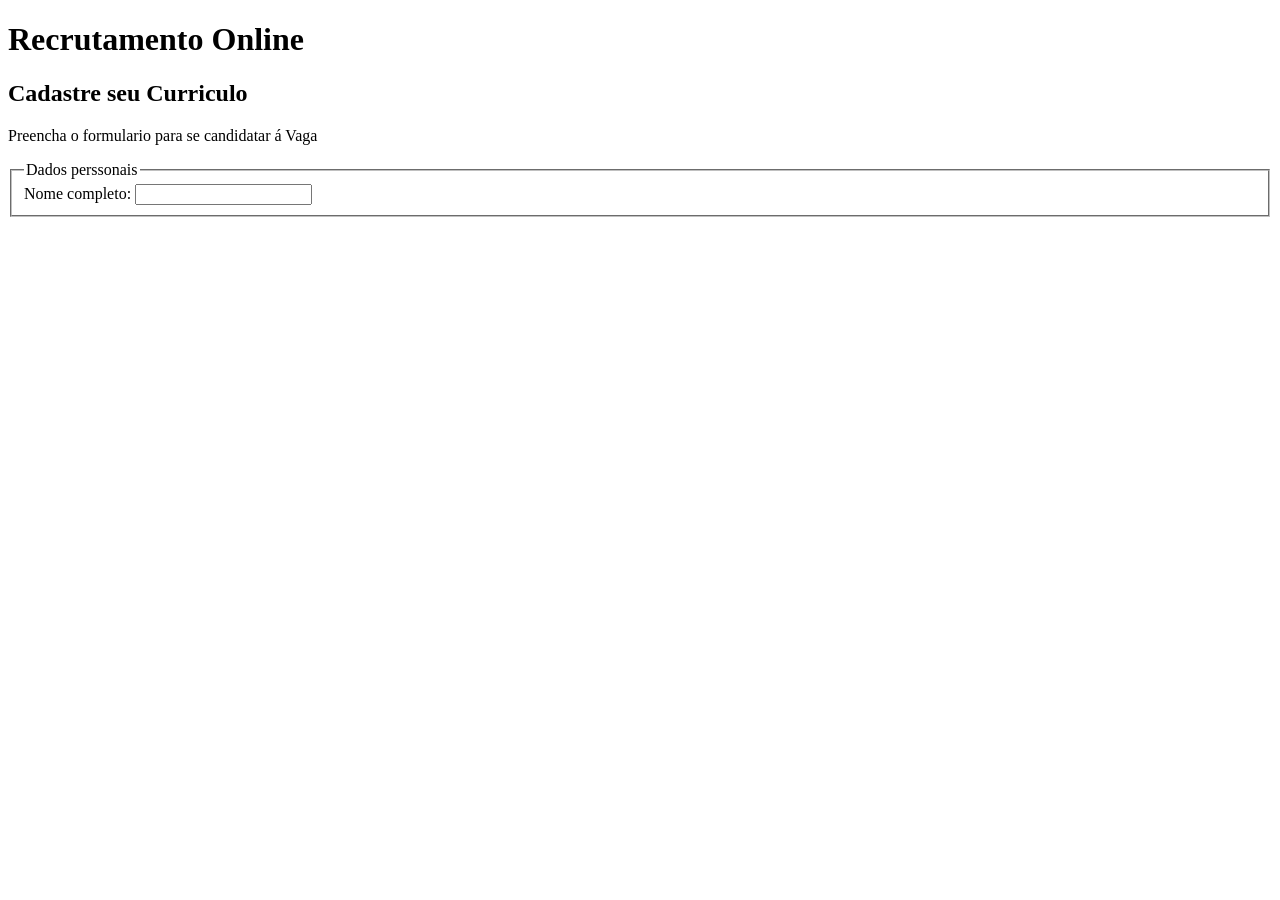
==== aula3/index.html @ e03597eb "Create index.html" ====
<!DOCTYPE html>
<html lang="pt-bv">
    <head>
        <title>Reclutamento Online</title>
        <meta charset="utf-8">
    </head>
    <bory>
        <header>
            <h1>Recrutamento Online</h1>
            <main>
                <section>
                <h2>Cadastre seu Curriculo</h2>
                <form ection="#" method="get">
                    <p>Preencha o formulario para se candidatar á Vaga</p>
                    <Fieldset>
                        <legend>Dados perssonais</legend>
                        <div>
                            <label for="nome_id">Nome completo:</label>
                            <input id="nome_id""name" type="text">
                        </div>
                    </Fieldset>
                </form>
                </section>
            </main>
            <footer>

            </footer>
        </header>
    </bory>
</html>
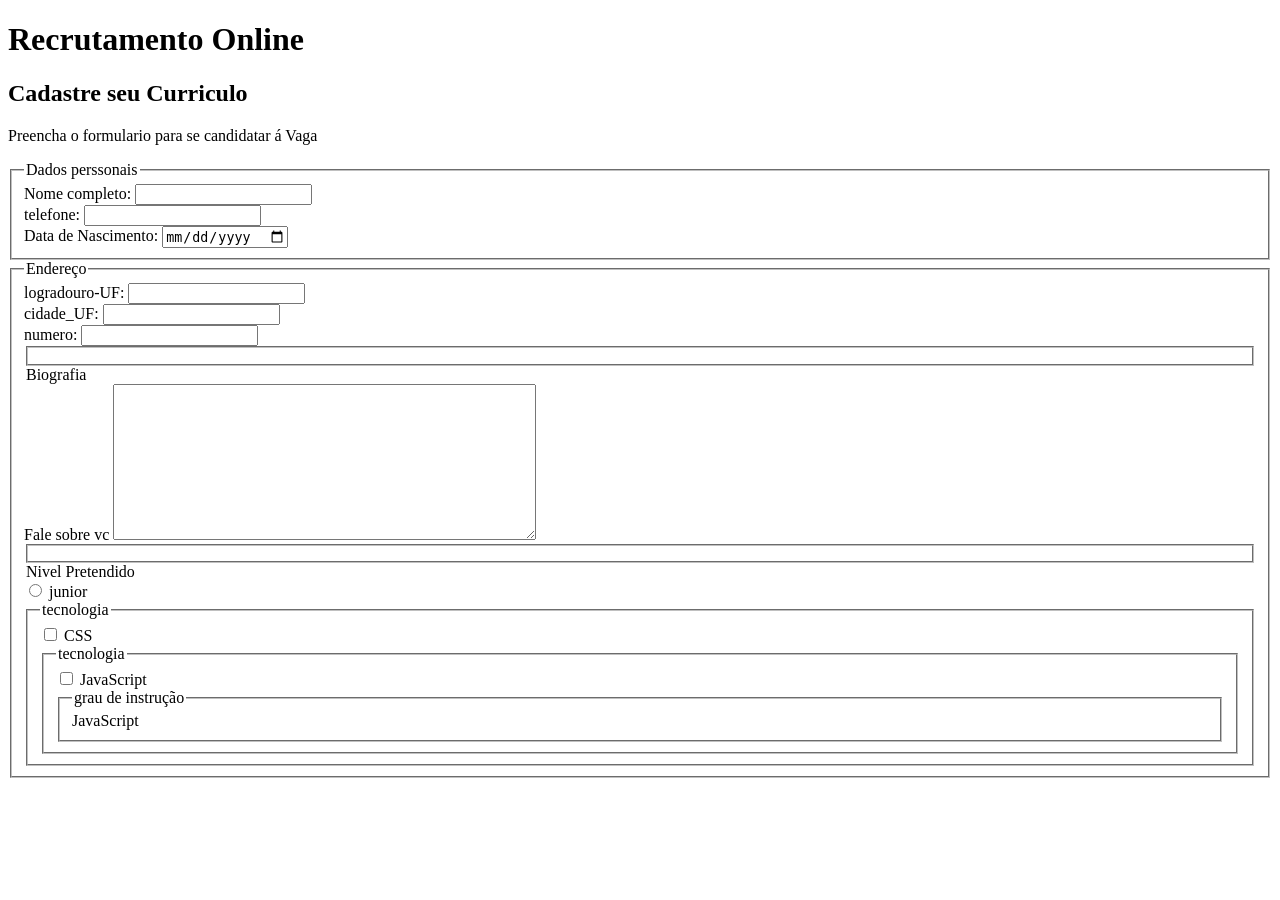
==== commit bd8f58fc: "Update index.html" ====
--- a/aula3/index.html
+++ b/aula3/index.html
@@ -18,7 +18,86 @@
                             <label for="nome_id">Nome completo:</label>
                             <input id="nome_id""name" type="text">
                         </div>
+                        <div>
+                            <label for="telefone_id">telefone:</label>
+                            <input id="email-id" name="email-id" type="email">
+                        </div>
+                        <div>
+                            <label for="data_nasc_id"> Data de Nascimento:</label>
+                            <input id="data_nasc_id" name="data_nasc" type="date">
+                        </div>
                     </Fieldset>
+                    <fieldset>
+                        <legend>Endereço</legend>
+                        <div>
+                        </div>
+                        <label for="logradouro_id">logradouro-UF:</label>
+                        <input id="logradouro_id" name="logradouro" type="text">
+                        <div>
+                        </div>
+                        <label for="cidade_id">cidade_UF:</label>
+                        <input id="cidade_id" name="cidade" type="text">
+                        <div>
+                        </div>
+                        <label for="numero_id">numero:</label>
+                        <input id="numero_id" name="numero" type="number">
+                        <div>
+                        </div>
+                        <fieldset>
+                        </fieldset>
+                        <legend>Biografia</legend>
+                        <div>
+                            <label for="resumo_id">Fale sobre vc</label>
+                            <textarea id="resumo"
+                                      nome="resumo"
+                                      rows="10"
+                                      cols="50"></textarea>
+                    <div>
+                        <fieldset>
+                        </fieldset>
+                        <legend>Nivel Pretendido</legend>
+                        <div>
+                            <input id="estagiario"
+                                   name="Nivel"
+                                   type="radio"
+                                   value="estagiario">
+                            <label for="estagiario_id>estagiario</label>
+                            <div>
+                        <fieldset>
+                        </fieldset>
+                        <legend>junior_id</legend>
+                        <div>
+                            <input id="junior_id"
+                                   name="Nivel"
+                                   type="radio"
+                                   value="junior">
+                            <label for="junior">junior</label>
+                            <div>
+                            <div>
+                        <fieldset>
+                        <legend>tecnologia</legend>
+                        <div>
+                            <input id="tecnologia_id"
+                                   name="name"
+                                   type="checkbox"
+                                   value="css">
+                            <label for="tec_css_id">CSS</label>
+                    </div>
+                       <div>
+                        <fieldset>
+                        <legend>tecnologia</legend>
+                        <div>
+                            <input id="tec_js_id"
+                                   name="tecnologia"
+                                   type="checkbox"
+                                   value="js">
+                            <label for="tec_css_js_id">JavaScript</label>
+                            <div>
+                        <fieldset>
+                        <legend>grau de instrução</legend>
+                        <div>
+                         <label for="tec_css_js_id">JavaScript</label>
+                    </fieldset>
                 </form>
                 </section>
             </main>
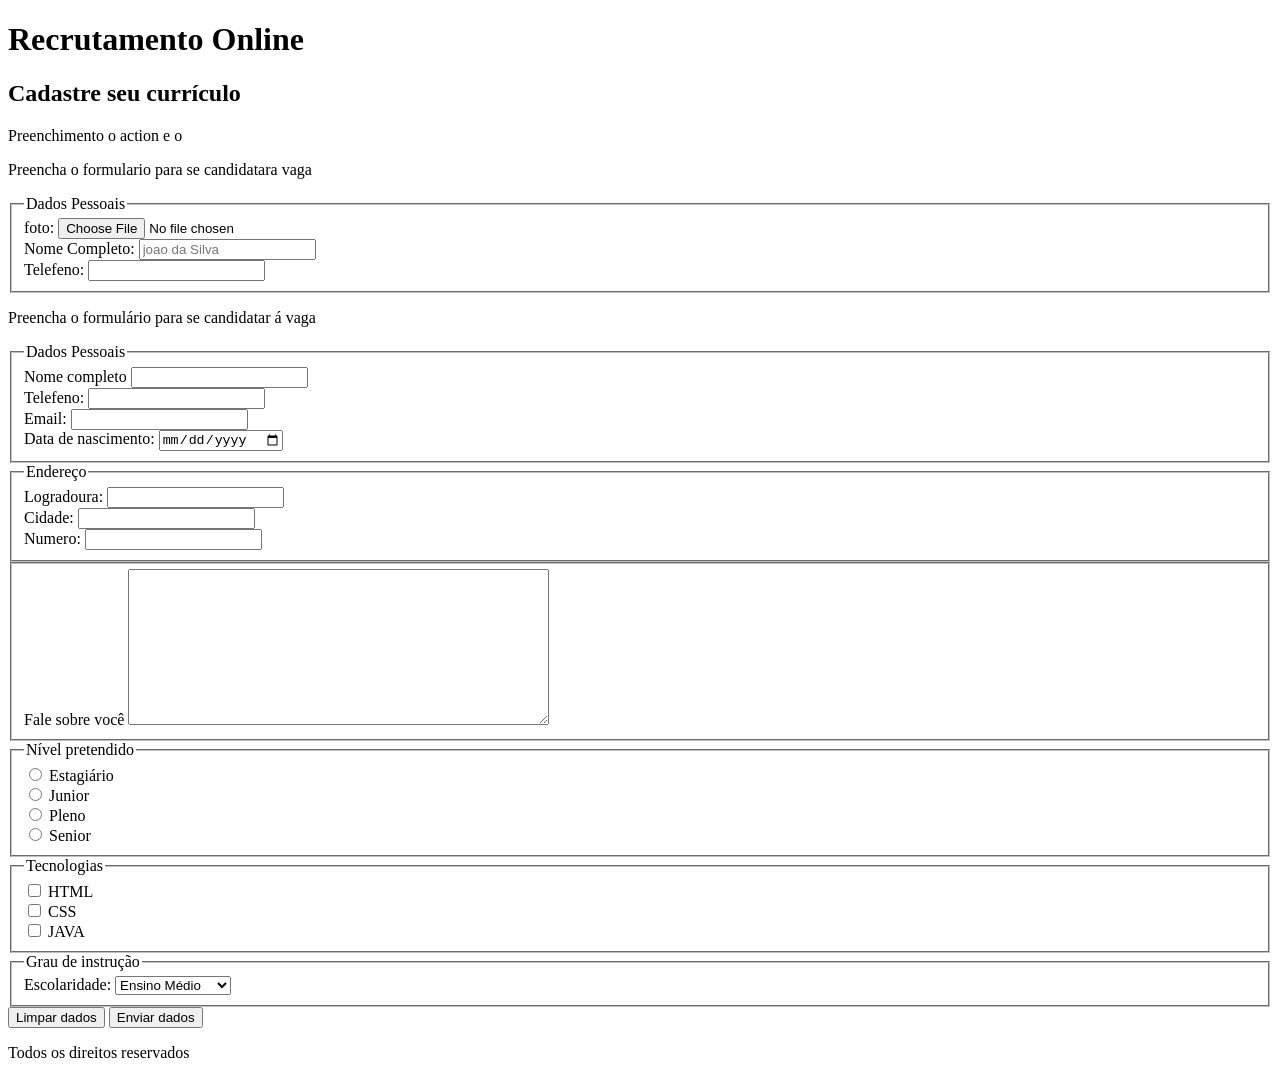
==== commit 3b664768: "Update index.html" ====
--- a/aula3/index.html
+++ b/aula3/index.html
@@ -1,109 +1,243 @@
 <!DOCTYPE html>
-<html lang="pt-bv">
-    <head>
-        <title>Reclutamento Online</title>
-        <meta charset="utf-8">
-    </head>
-    <bory>
-        <header>
-            <h1>Recrutamento Online</h1>
-            <main>
-                <section>
-                <h2>Cadastre seu Curriculo</h2>
-                <form ection="#" method="get">
-                    <p>Preencha o formulario para se candidatar á Vaga</p>
-                    <Fieldset>
-                        <legend>Dados perssonais</legend>
-                        <div>
-                            <label for="nome_id">Nome completo:</label>
-                            <input id="nome_id""name" type="text">
-                        </div>
-                        <div>
-                            <label for="telefone_id">telefone:</label>
-                            <input id="email-id" name="email-id" type="email">
-                        </div>
-                        <div>
-                            <label for="data_nasc_id"> Data de Nascimento:</label>
-                            <input id="data_nasc_id" name="data_nasc" type="date">
-                        </div>
-                    </Fieldset>
-                    <fieldset>
-                        <legend>Endereço</legend>
-                        <div>
-                        </div>
-                        <label for="logradouro_id">logradouro-UF:</label>
-                        <input id="logradouro_id" name="logradouro" type="text">
-                        <div>
-                        </div>
-                        <label for="cidade_id">cidade_UF:</label>
+
+<html lang="pt-br">
+
+<head>
+
+    <title>Recrutamento Online</title>
+
+    <meta charset="UTF-8">
+
+</head>
+
+<body>
+
+    <header>
+
+        <h1>Recrutamento Online</h1>
+
+    </header>
+
+    <main>
+
+        <section>
+
+            <h2>Cadastre seu currículo</h2>
+            <!---->Preenchimento o action e o <method--></method-->
+            <form><form action="https://portman-echo.com/post" method="post" enctype="multipart/form-data">
+                <p> Preencha o formulario para se candidatara vaga</p>
+                <fieldset>
+                    <legend> Dados Pessoais</legend>
+                    <div>
+                        <label for="foto_id">foto:</label>
+                        <input id="foto_id" nome="foto" type="file" accept="image/*">
+                    </div>
+                    <div>
+                        <label for="name_id">Nome Completo:</label>
+                        <input id="name_id" name="name" type="text" placeholder="joao da Silva">
+                    </div>
+                    <div>
+                        <label for="telefone_id">Telefeno:</label>
+                        <input id="telefone_id" name="telefone" type="tel"required>
+                    </div>
+                </fieldset>
+
+            </form>
+
+            <form acrtion="#" method="get">
+
+                <p> Preencha o formulário para se candidatar á vaga</p>
+
+                <fieldset>
+
+                    <legend>Dados Pessoais</legend>
+
+                    <div>
+
+                        <label for="nome_id">Nome completo</label>
+
+                        <input id="nome_id" name="nome" type="text">
+
+                    </div>
+
+                    <div>
+
+                        <label for="telefone_id">Telefeno:</label>
+
+                        <input id="telefone_id" name="telefone" type="tel">
+
+                    </div>
+
+                    <div>
+
+                        <label for="email_id">Email:</label>
+
+                        <input id="email_id" name="email_id" type="email">
+
+                    </div>
+
+                    <div>
+
+                        <label for="data_nasc">Data de nascimento:</label>
+
+                        <input id="data_nasc_id" name="data_nasc" type="date">
+
+                    </div>
+
+                </fieldset>
+
+                <fieldset>
+
+                    <legend>Endereço</legend>
+
+                    <div>
+
+                        <label for="Logradoro_id">Logradoura:</label>
+
+                        <input id="Logradoro_id" name="Logradoro" type="text">
+
+                    </div>
+
+                    <div>
+
+                        <label for="cidade_id">Cidade:</label>
+
                         <input id="cidade_id" name="cidade" type="text">
-                        <div>
-                        </div>
-                        <label for="numero_id">numero:</label>
+
+                    </div>
+
+                    <div>
+
+                        <label for="numero_id">Numero:</label>
+
                         <input id="numero_id" name="numero" type="number">
-                        <div>
-                        </div>
-                        <fieldset>
-                        </fieldset>
-                        <legend>Biografia</legend>
-                        <div>
-                            <label for="resumo_id">Fale sobre vc</label>
-                            <textarea id="resumo"
-                                      nome="resumo"
-                                      rows="10"
-                                      cols="50"></textarea>
-                    <div>
-                        <fieldset>
-                        </fieldset>
-                        <legend>Nivel Pretendido</legend>
-                        <div>
-                            <input id="estagiario"
-                                   name="Nivel"
-                                   type="radio"
-                                   value="estagiario">
-                            <label for="estagiario_id>estagiario</label>
-                            <div>
-                        <fieldset>
-                        </fieldset>
-                        <legend>junior_id</legend>
-                        <div>
-                            <input id="junior_id"
-                                   name="Nivel"
-                                   type="radio"
-                                   value="junior">
-                            <label for="junior">junior</label>
-                            <div>
-                            <div>
-                        <fieldset>
-                        <legend>tecnologia</legend>
-                        <div>
-                            <input id="tecnologia_id"
-                                   name="name"
-                                   type="checkbox"
-                                   value="css">
-                            <label for="tec_css_id">CSS</label>
-                    </div>
-                       <div>
-                        <fieldset>
-                        <legend>tecnologia</legend>
-                        <div>
-                            <input id="tec_js_id"
-                                   name="tecnologia"
-                                   type="checkbox"
-                                   value="js">
-                            <label for="tec_css_js_id">JavaScript</label>
-                            <div>
-                        <fieldset>
-                        <legend>grau de instrução</legend>
-                        <div>
-                         <label for="tec_css_js_id">JavaScript</label>
-                    </fieldset>
-                </form>
-                </section>
-            </main>
-            <footer>
-
-            </footer>
-        </header>
-    </bory>
+
+                    </div>
+
+                </fieldset>
+
+                <fieldset>
+
+                    <div>
+
+                        <label for="resumo_id">Fale sobre você</label>
+
+                        <textarea id="resumo_id" name="resumo_id" rows="10" cols="50"></textarea>
+
+                    </div>
+
+                </fieldset>
+
+                <fieldset>
+
+                    <legend>Nível pretendido</legend>
+
+                    <div>
+
+                        <input id="estagiario_id" name="nível" type="radio" value="estagiario">
+
+                        <label for="estagiario_id">Estagiário</label>
+
+                    </div>
+
+                    <div>
+
+                        <input id="junior_id" name="nível" type="radio" value="junior">
+
+                        <label for="junior_id">Junior</label>
+
+                    </div>
+
+                    <div>
+
+                        <input id="pleno_id" name="nível" type="radio" value="pleno">
+
+                        <label for="pleno_id">Pleno</label>
+
+                    </div>
+
+                    <div>
+
+                        <input id="senior_id" name="nível" type="radio" value="senior">
+
+                        <label for="senior_id">Senior</label>
+
+                    </div>
+
+                </fieldset>
+
+                <fieldset>
+
+                    <legend>Tecnologias</legend>
+
+                    <div>
+
+                        <input id="tec_html_id" name="Tecnologia" type="checkbox" value="html">
+
+                        <label for="tec_html_id">HTML</label>
+
+                    </div>
+
+                    <div>
+
+                        <input id="tec_css_id" name="Tecnologia" type="checkbox" value="css">
+
+                        <label for="tec_css_id">CSS</label>
+
+                    </div>
+
+                    <div>
+
+                        <input id="tec_java_id" name="nível" type="checkbox" value="java">
+
+                        <label for="tec_java_id">JAVA</label>
+
+                    </div>
+
+                </fieldset>
+
+                <fieldset>
+
+                    <legend>Grau de instrução</legend>
+
+                    <div>
+
+                        <label for="escolaridade_id">Escolaridade:</label>
+
+                        <select id="escolaridade_id" name="escolaridade">
+
+                            <option valeu="medio">Ensino Médio</option>
+
+                            <option value="graduacao">Graduação</option>
+
+                            <option value="Pos">Pós-Graduação</option>
+
+                        </select>
+
+                    </div>
+
+                </fieldset>
+
+                <div>
+
+                    <button type="reset">Limpar dados</button>
+
+                    <button type="submit">Enviar dados</button>
+
+                </div>
+
+            </form>
+
+        </section>
+
+    </main>
+
+    <footer>
+
+        <p>Todos os direitos reservados</p>
+
+    </footer>
+
+</body>
+
 </html>
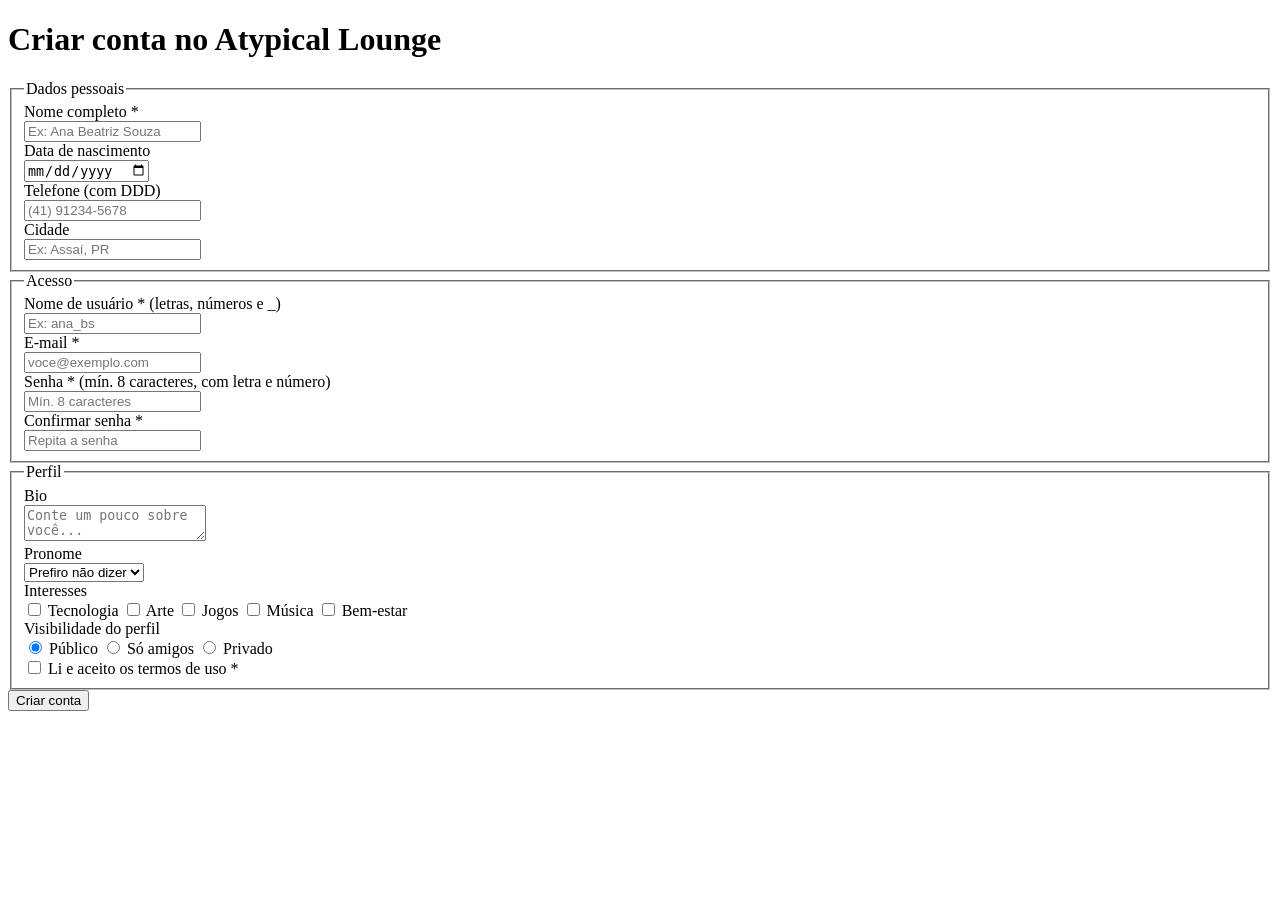
==== commit 9a8966cc: "Update index.html" ====
--- a/aula3/index.html
+++ b/aula3/index.html
@@ -1,243 +1,171 @@
 <!DOCTYPE html>
-
-<html lang="pt-br">
-
+<html lang="pt-BR">
 <head>
-
-    <title>Recrutamento Online</title>
-
-    <meta charset="UTF-8">
-
+<meta charset="UTF-8">
+<meta name="viewport" content="width=device-width, initial-scale=1.0">
+<title>Atypical Lounge — Criar conta</title>
 </head>
-
 <body>
 
-    <header>
+<h1>Criar conta no Atypical Lounge</h1>
 
-        <h1>Recrutamento Online</h1>
+<form id="signup-form" action="https://postman-echo.com/post" method="post">
 
-    </header>
+  <fieldset>
+    <legend>Dados pessoais</legend>
 
-    <main>
+    <div>
+      <label for="fullname">Nome completo *</label><br>
+      <input type="text" id="fullname" name="fullname" placeholder="Ex: Ana Beatriz Souza" required minlength="3">
+    </div>
 
-        <section>
+    <div>
+      <label for="birthdate">Data de nascimento</label><br>
+      <input type="date" id="birthdate" name="birthdate" required>
+    </div>
 
-            <h2>Cadastre seu currículo</h2>
-            <!---->Preenchimento o action e o <method--></method-->
-            <form><form action="https://portman-echo.com/post" method="post" enctype="multipart/form-data">
-                <p> Preencha o formulario para se candidatara vaga</p>
-                <fieldset>
-                    <legend> Dados Pessoais</legend>
-                    <div>
-                        <label for="foto_id">foto:</label>
-                        <input id="foto_id" nome="foto" type="file" accept="image/*">
-                    </div>
-                    <div>
-                        <label for="name_id">Nome Completo:</label>
-                        <input id="name_id" name="name" type="text" placeholder="joao da Silva">
-                    </div>
-                    <div>
-                        <label for="telefone_id">Telefeno:</label>
-                        <input id="telefone_id" name="telefone" type="tel"required>
-                    </div>
-                </fieldset>
+    <div>
+      <label for="phone">Telefone (com DDD)</label><br>
+      <input type="tel" id="phone" name="phone" placeholder="(41) 91234-5678"
+             pattern="^\(\d{2}\)\s?\d{4,5}-\d{4}$">
+    </div>
 
-            </form>
+    <div>
+      <label for="city">Cidade</label><br>
+      <input type="text" id="city" name="city" placeholder="Ex: Assaí, PR">
+    </div>
+  </fieldset>
 
-            <form acrtion="#" method="get">
+  <fieldset>
+    <legend>Acesso</legend>
 
-                <p> Preencha o formulário para se candidatar á vaga</p>
+    <div>
+      <label for="username">Nome de usuário * (letras, números e _)</label><br>
+      <input type="text" id="username" name="username" placeholder="Ex: ana_bs"
+             pattern="^[a-zA-Z0-9_]{4,16}$" required>
+    </div>
 
-                <fieldset>
+    <div>
+      <label for="email">E-mail *</label><br>
+      <input type="email" id="email" name="email" placeholder="voce@exemplo.com" required>
+    </div>
 
-                    <legend>Dados Pessoais</legend>
+    <div>
+      <label for="password">Senha * (mín. 8 caracteres, com letra e número)</label><br>
+      <input type="password" id="password" name="password" placeholder="Mín. 8 caracteres"
+             pattern="^(?=.*[A-Za-z])(?=.*\d).{8,}$" required>
+    </div>
 
-                    <div>
+    <div>
+      <label for="password2">Confirmar senha *</label><br>
+      <input type="password" id="password2" name="password2" placeholder="Repita a senha" required>
+    </div>
+  </fieldset>
 
-                        <label for="nome_id">Nome completo</label>
+  <fieldset>
+    <legend>Perfil</legend>
 
-                        <input id="nome_id" name="nome" type="text">
+    <div>
+      <label for="bio">Bio</label><br>
+      <textarea id="bio" name="bio" placeholder="Conte um pouco sobre você..." maxlength="200"></textarea>
+    </div>
 
-                    </div>
+    <div>
+      <label for="pronoun">Pronome</label><br>
+      <select id="pronoun" name="pronoun">
+        <option value="">Prefiro não dizer</option>
+        <option value="ela">Ela/dela</option>
+        <option value="ele">Ele/dele</option>
+        <option value="elu">Elu/delu</option>
+        <option value="outro">Outro</option>
+      </select>
+    </div>
 
-                    <div>
+    <div>
+      <label>Interesses</label><br>
+      <label><input type="checkbox" name="interests" value="tecnologia"> Tecnologia</label>
+      <label><input type="checkbox" name="interests" value="arte"> Arte</label>
+      <label><input type="checkbox" name="interests" value="jogos"> Jogos</label>
+      <label><input type="checkbox" name="interests" value="musica"> Música</label>
+      <label><input type="checkbox" name="interests" value="bem-estar"> Bem-estar</label>
+    </div>
 
-                        <label for="telefone_id">Telefeno:</label>
+    <div>
+      <label>Visibilidade do perfil</label><br>
+      <label><input type="radio" name="visibility" value="publico" checked> Público</label>
+      <label><input type="radio" name="visibility" value="amigos"> Só amigos</label>
+      <label><input type="radio" name="visibility" value="privado"> Privado</label>
+    </div>
 
-                        <input id="telefone_id" name="telefone" type="tel">
+    <div>
+      <label>
+        <input type="checkbox" id="terms" name="terms" value="aceito" required>
+        Li e aceito os termos de uso *
+      </label>
+    </div>
+  </fieldset>
 
-                    </div>
+  <button type="submit">Criar conta</button>
+  <div id="status"></div>
+</form>
 
-                    <div>
+<div id="result" style="display:none;">
+  <h2>Resposta do servidor (Postman Echo)</h2>
+  <p>JSON devolvido pelo endpoint — os mesmos dados enviados aparecem no campo "json".</p>
+  <pre id="response-json"></pre>
+</div>
 
-                        <label for="email_id">Email:</label>
+<script>
+const form = document.getElementById('signup-form');
+const statusEl = document.getElementById('status');
+const resultBox = document.getElementById('result');
+const responseJsonEl = document.getElementById('response-json');
 
-                        <input id="email_id" name="email_id" type="email">
+form.addEventListener('submit', async (e) => {
+  e.preventDefault();
+  statusEl.textContent = '';
 
-                    </div>
+  const password = document.getElementById('password').value;
+  const password2 = document.getElementById('password2').value;
+  if (password !== password2) {
+    statusEl.textContent = 'As senhas não coincidem.';
+    return;
+  }
 
-                    <div>
+  const submitBtn = form.querySelector('button[type=submit]');
+  submitBtn.disabled = true;
+  statusEl.textContent = 'Enviando...';
 
-                        <label for="data_nasc">Data de nascimento:</label>
+  const formData = new FormData(form);
 
-                        <input id="data_nasc_id" name="data_nasc" type="date">
+  try {
+    const response = await fetch(form.action, {
+      method: 'POST',
+      body: formData
+    });
+    const data = await response.json();
 
-                    </div>
+    responseJsonEl.textContent = JSON.stringify(data, null, 2);
+    resultBox.style.display = 'block';
+    statusEl.textContent = 'Status ' + response.status + ' — conta simulada com sucesso.';
 
-                </fieldset>
+    // Salva o JSON da resposta em disco, para anexar como entregável
+    const blob = new Blob([JSON.stringify(data, null, 2)], { type: 'application/json' });
+    const url = URL.createObjectURL(blob);
+    const a = document.createElement('a');
+    a.href = url;
+    a.download = 'resposta-postman-echo.json';
+    a.textContent = 'Baixar JSON da resposta';
+    statusEl.appendChild(document.createElement('br'));
+    statusEl.appendChild(a);
 
-                <fieldset>
-
-                    <legend>Endereço</legend>
-
-                    <div>
-
-                        <label for="Logradoro_id">Logradoura:</label>
-
-                        <input id="Logradoro_id" name="Logradoro" type="text">
-
-                    </div>
-
-                    <div>
-
-                        <label for="cidade_id">Cidade:</label>
-
-                        <input id="cidade_id" name="cidade" type="text">
-
-                    </div>
-
-                    <div>
-
-                        <label for="numero_id">Numero:</label>
-
-                        <input id="numero_id" name="numero" type="number">
-
-                    </div>
-
-                </fieldset>
-
-                <fieldset>
-
-                    <div>
-
-                        <label for="resumo_id">Fale sobre você</label>
-
-                        <textarea id="resumo_id" name="resumo_id" rows="10" cols="50"></textarea>
-
-                    </div>
-
-                </fieldset>
-
-                <fieldset>
-
-                    <legend>Nível pretendido</legend>
-
-                    <div>
-
-                        <input id="estagiario_id" name="nível" type="radio" value="estagiario">
-
-                        <label for="estagiario_id">Estagiário</label>
-
-                    </div>
-
-                    <div>
-
-                        <input id="junior_id" name="nível" type="radio" value="junior">
-
-                        <label for="junior_id">Junior</label>
-
-                    </div>
-
-                    <div>
-
-                        <input id="pleno_id" name="nível" type="radio" value="pleno">
-
-                        <label for="pleno_id">Pleno</label>
-
-                    </div>
-
-                    <div>
-
-                        <input id="senior_id" name="nível" type="radio" value="senior">
-
-                        <label for="senior_id">Senior</label>
-
-                    </div>
-
-                </fieldset>
-
-                <fieldset>
-
-                    <legend>Tecnologias</legend>
-
-                    <div>
-
-                        <input id="tec_html_id" name="Tecnologia" type="checkbox" value="html">
-
-                        <label for="tec_html_id">HTML</label>
-
-                    </div>
-
-                    <div>
-
-                        <input id="tec_css_id" name="Tecnologia" type="checkbox" value="css">
-
-                        <label for="tec_css_id">CSS</label>
-
-                    </div>
-
-                    <div>
-
-                        <input id="tec_java_id" name="nível" type="checkbox" value="java">
-
-                        <label for="tec_java_id">JAVA</label>
-
-                    </div>
-
-                </fieldset>
-
-                <fieldset>
-
-                    <legend>Grau de instrução</legend>
-
-                    <div>
-
-                        <label for="escolaridade_id">Escolaridade:</label>
-
-                        <select id="escolaridade_id" name="escolaridade">
-
-                            <option valeu="medio">Ensino Médio</option>
-
-                            <option value="graduacao">Graduação</option>
-
-                            <option value="Pos">Pós-Graduação</option>
-
-                        </select>
-
-                    </div>
-
-                </fieldset>
-
-                <div>
-
-                    <button type="reset">Limpar dados</button>
-
-                    <button type="submit">Enviar dados</button>
-
-                </div>
-
-            </form>
-
-        </section>
-
-    </main>
-
-    <footer>
-
-        <p>Todos os direitos reservados</p>
-
-    </footer>
+  } catch (err) {
+    statusEl.textContent = 'Erro ao enviar: ' + err.message;
+  } finally {
+    submitBtn.disabled = false;
+  }
+});
+</script>
 
 </body>
-
 </html>
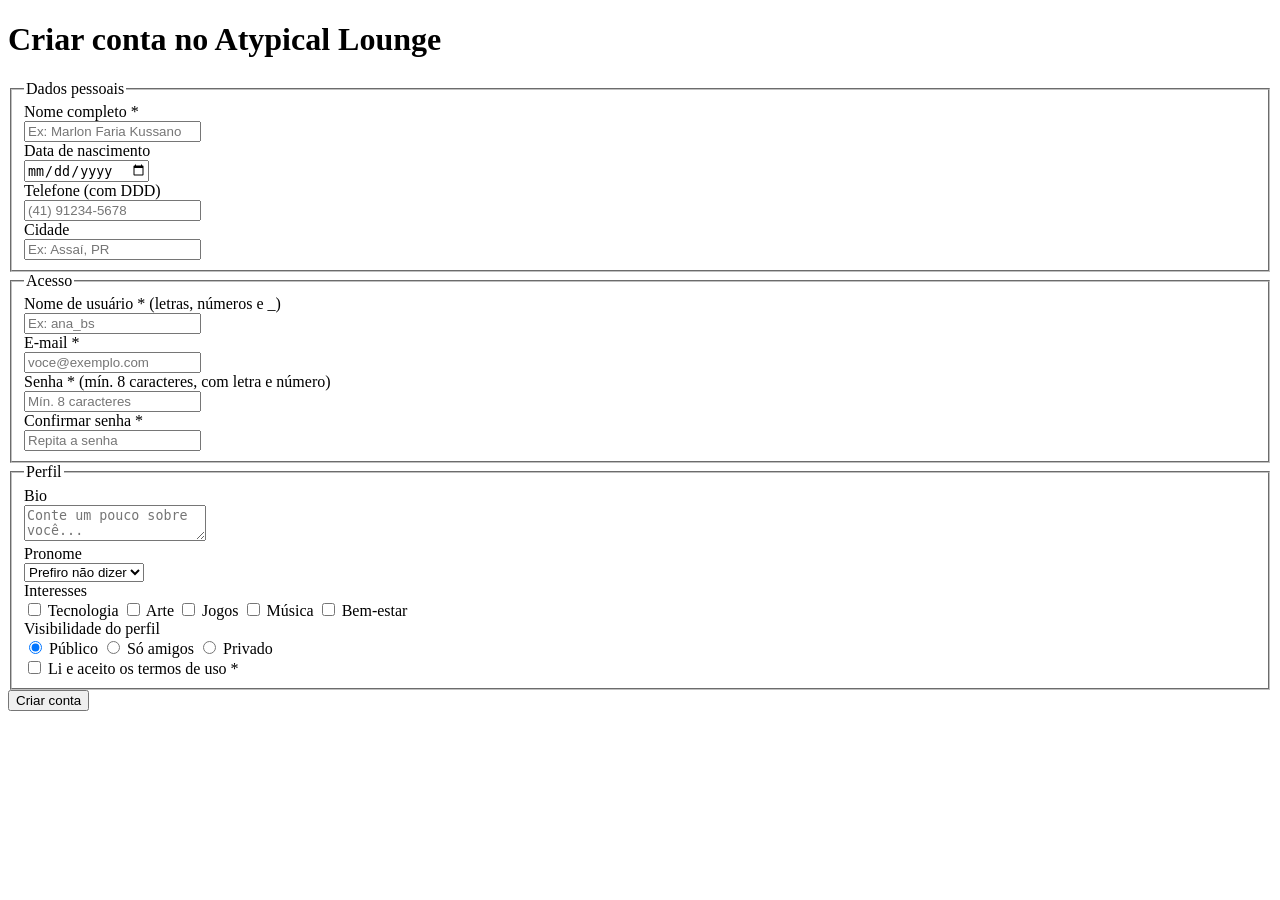
==== commit 2f0d4afe: "Update index.html" ====
--- a/aula3/index.html
+++ b/aula3/index.html
@@ -16,7 +16,7 @@
 
     <div>
       <label for="fullname">Nome completo *</label><br>
-      <input type="text" id="fullname" name="fullname" placeholder="Ex: Ana Beatriz Souza" required minlength="3">
+      <input type="text" id="fullname" name="fullname" placeholder="Ex: Marlon Faria Kussano" required minlength="3">
     </div>
 
     <div>
